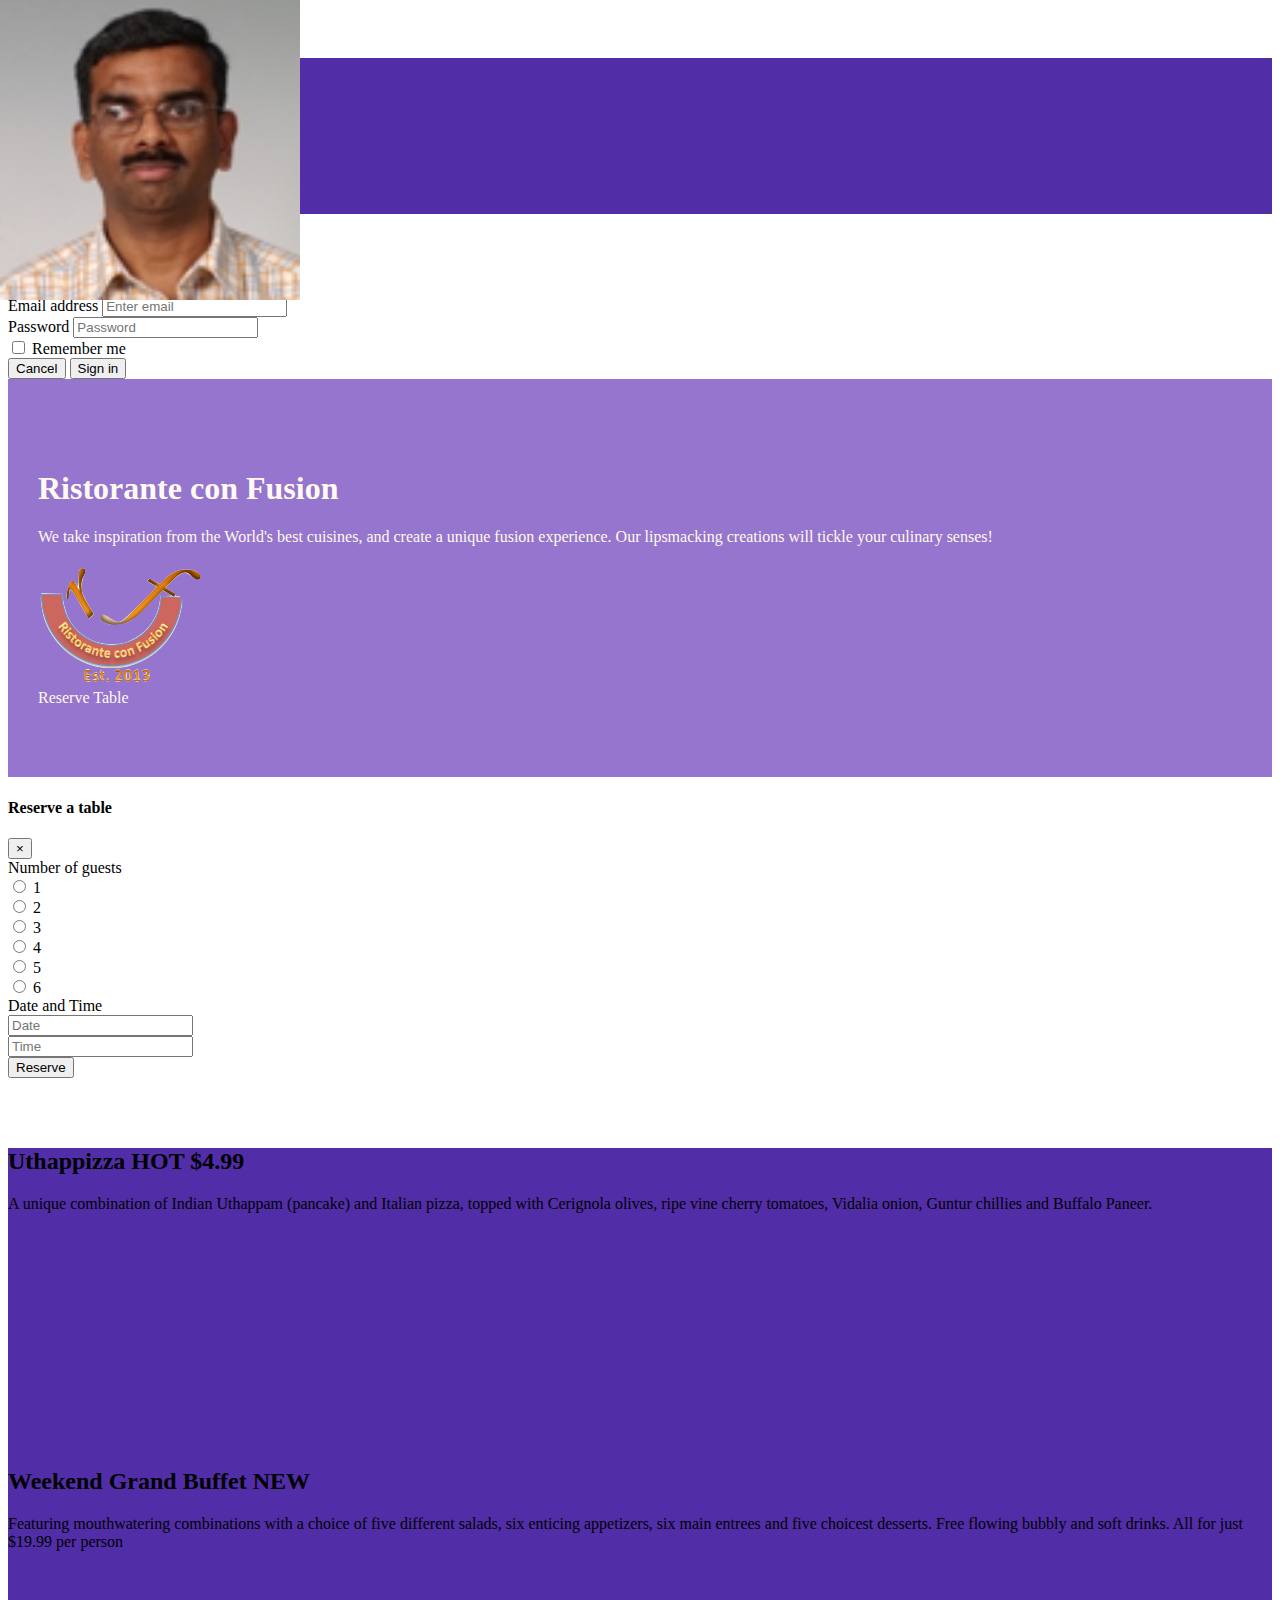
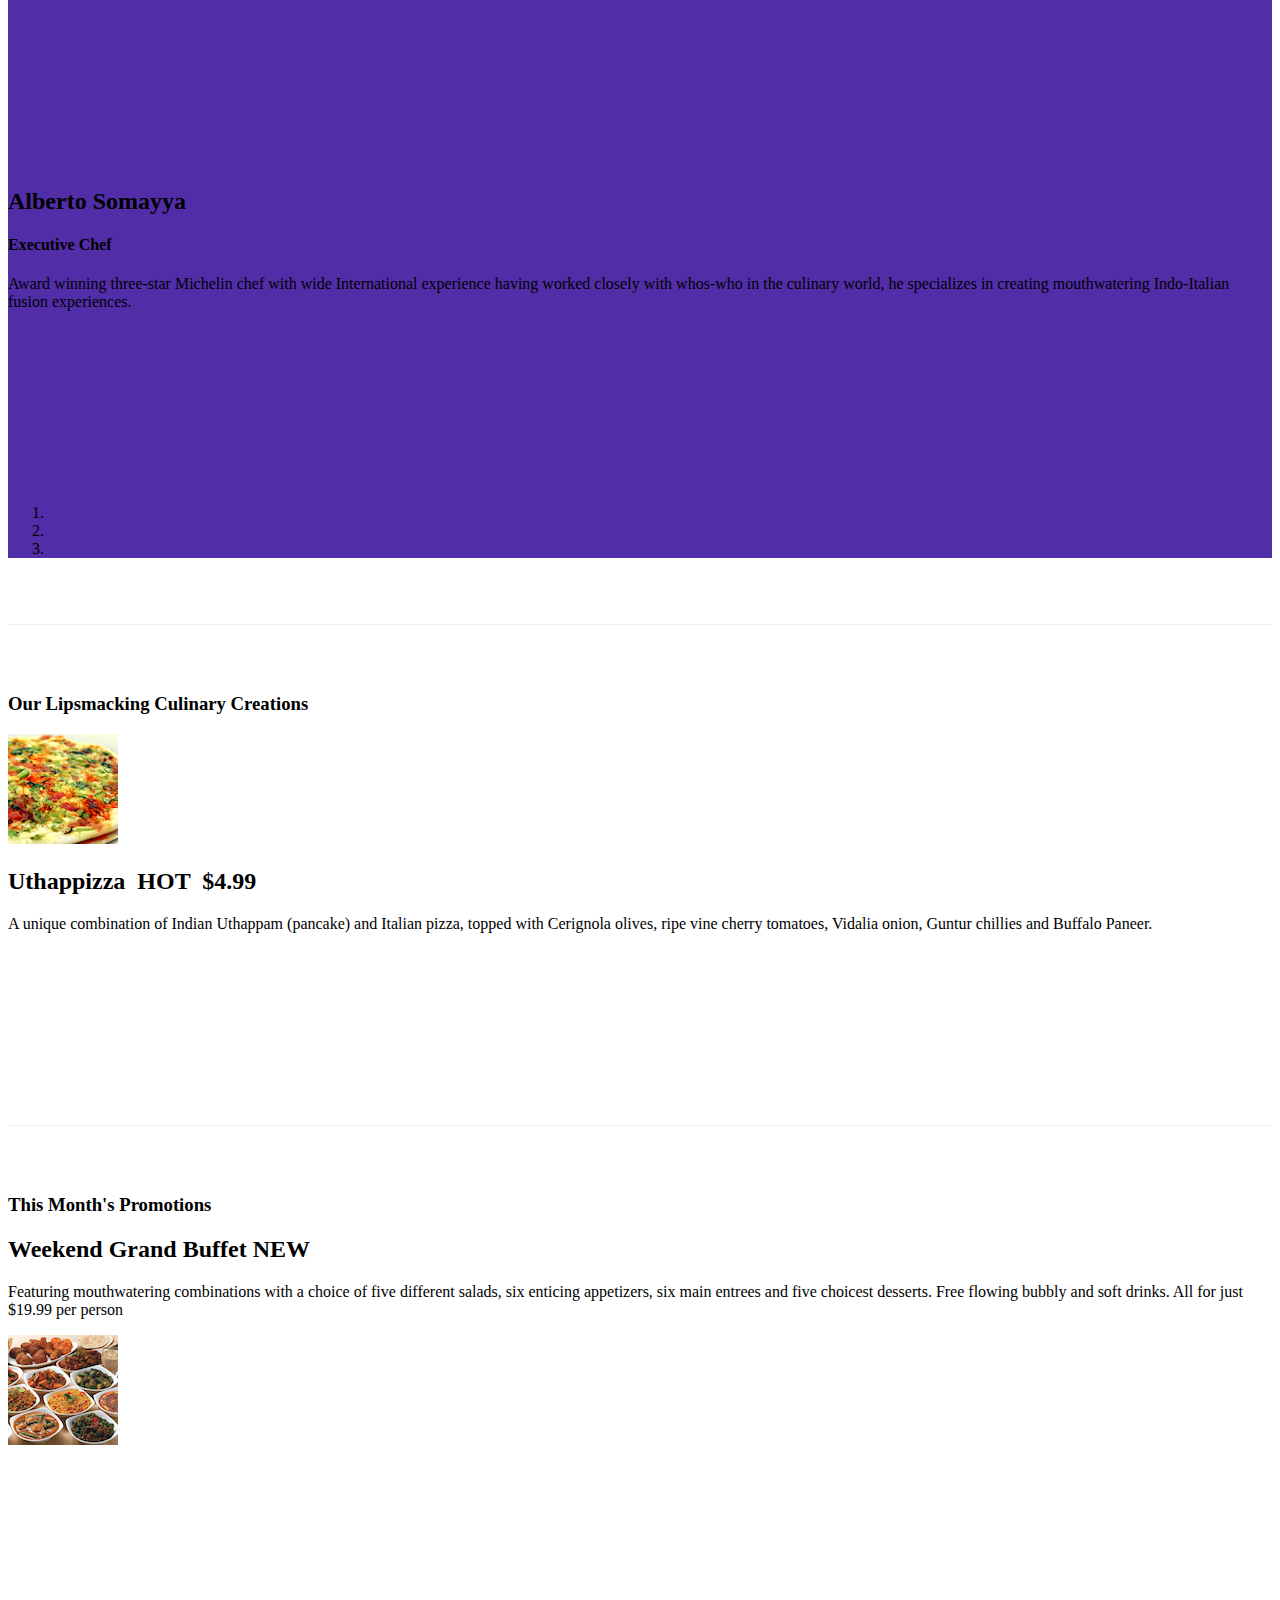
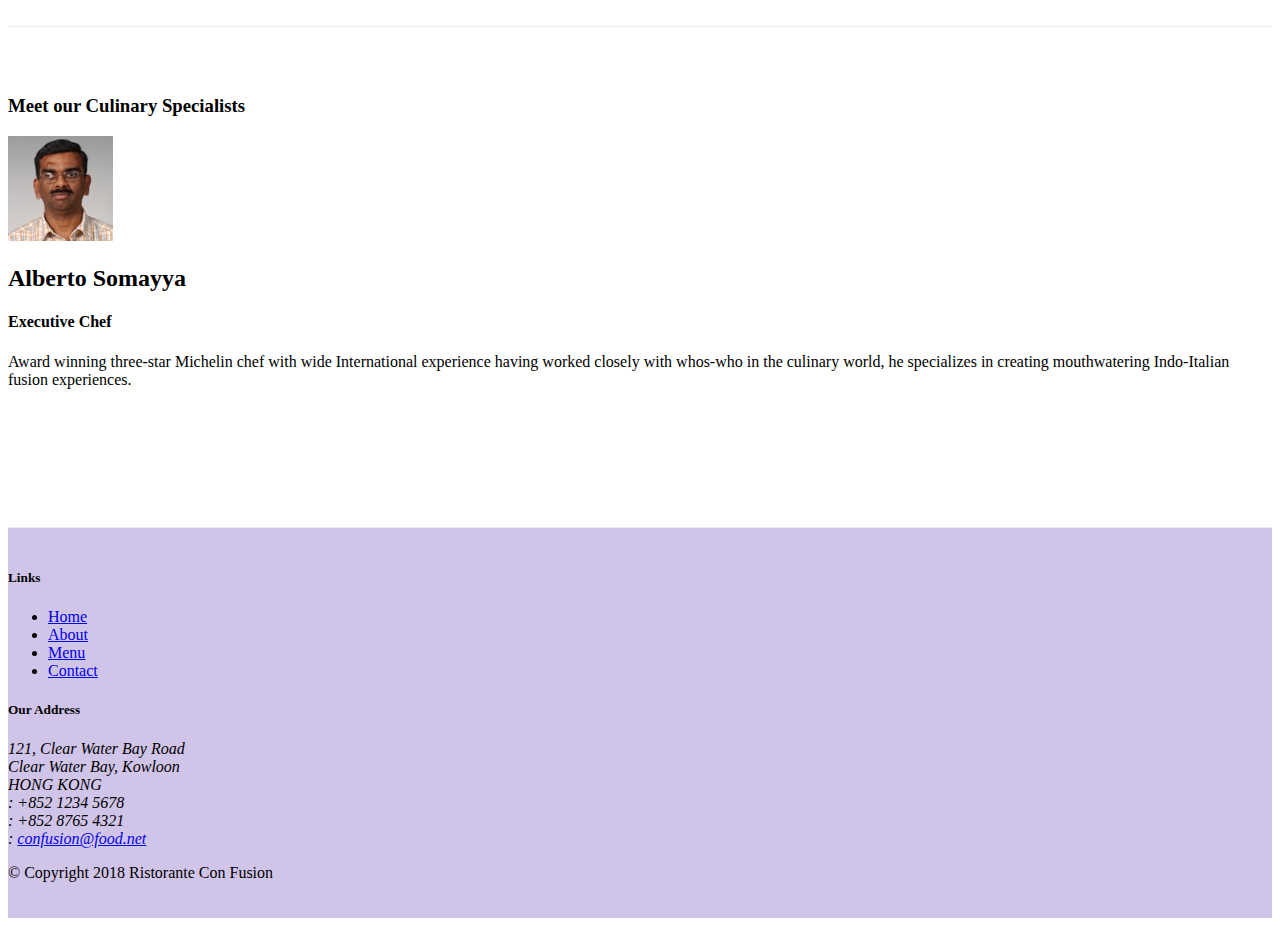
==== 1.html @ 9e5beb5d "Modals" ====
<!DOCTYPE html>
<html lang="en">

<head>
      <!-- Required meta tags always come first -->
      <meta charset="utf-8">
      <meta name="viewport" content="width=device-width, initial-scale=1, shrink-to-fit=no">
      <meta http-equiv="x-ua-compatible" content="ie=edge">
  
      <!-- Bootstrap CSS -->
      <link rel="stylesheet" href="node_modules/bootstrap/dist/css/bootstrap.min.css">
      <link rel="stylesheet" href="node_modules/font-awesome/css/font-awesome.min.css">
    <link rel="stylesheet" href="node_modules/bootstrap-social/bootstrap-social.css">
      <link href="css/styles.css" rel="stylesheet">
    <title>Ristorante Con Fusion</title>
</head>

<body>
    <nav class="navbar navbar-dark navbar-expand-sm  fixed-top">
        <div class="container">
            <button class="navbar-toggler" type="button" data-toggle="collapse" data-target="#Navbar">
                <span class="navbar-toggler-icon"></span>
            </button>
           <a class="navbar-brand mr-auto" href="#"><img src="img/logo.png" height="30" width="41"></a>
           <div class="collapse navbar-collapse" id="Navbar">
           <ul class="navbar-nav mr-auto">
            <li class="nav-item active"><a class="nav-link" href="#"><span class="fa fa-home fa-lg"></span> Home</a></li>
            <li class="nav-item"><a class="nav-link" href="./aboutus.html"><span class="fa fa-info fa-lg"></span> About</a></li>
            <li class="nav-item"><a class="nav-link" href="#"><span class="fa fa-list fa-lg"></span> Menu</a></li>
            <li class="nav-item"><a class="nav-link" href="./contactus.html"><span class="fa fa-address fa-lg"></span> Contact</a></li>
        </ul>  
        <span class="navbar-text">
            <a data-toggle="modal" data-target="#loginModal">
            <span class="fa fa-sign-in"></span> Login</a>
        </span>   
        </div>    
        </div>
    </nav>
    <div id="loginModal" class="modal fade" role="dialog">
        <div class="modal-dialog modal-lg" role="content">
            <!-- Modal content-->
            <div class="modal-content">
                <div class="modal-header">
                    <h4 class="modal-title">Login </h4>
                    <button type="button" class="close" data-dismiss="modal">&times;</button>
                </div>
                <div class="modal-body">
                    <form>
                        <div class="form-row">
                            <div class="form-group col-sm-4">
                                    <label class="sr-only" for="exampleInputEmail3">Email address</label>
                                    <input type="email" class="form-control form-control-sm mr-1" id="exampleInputEmail3" placeholder="Enter email">
                            </div>
                            <div class="form-group col-sm-4">
                                <label class="sr-only" for="exampleInputPassword3">Password</label>
                                <input type="password" class="form-control form-control-sm mr-1" id="exampleInputPassword3" placeholder="Password">
                            </div>
                            <div class="col-sm-auto">
                                <div class="form-check">
                                    <input class="form-check-input" type="checkbox">
                                    <label class="form-check-label"> Remember me
                                    </label>
                                </div>
                            </div>
                        </div>
                        <div class="form-row">
                            <button type="button" class="btn btn-secondary btn-sm ml-auto" data-dismiss="modal">Cancel</button>
                            <button type="submit" class="btn btn-primary btn-sm ml-1">Sign in</button>        
                        </div>
                    </form>
                </div>
            </div>
        </div>
    </div>
    <header class = "jumbotron">
        <div class = "container">
            <div class = "row row-header align-items-center">
                <div class = "col-12 col-sm-6">
                    <h1>Ristorante con Fusion</h1>
                    <p>We take inspiration from the World's best cuisines, and create a unique fusion experience. Our lipsmacking creations will tickle your culinary senses!</p>
                </div>
                <div class="col-12 col-sm-3 align-self-center">
                    <img src="img/logo.png" class="img-fluid">
                </div>
                <div class="col-12 col-sm-3 align-self-center">
                        <span class="navbar-text">
                            <a data-toggle="modal" data-target="#formModal"role="button" class="btn btn-block nav-link btn-warning">
                            Reserve Table</a>
                        </span>   
                    
                </div>
                </div>
            </div>
        </div>
    </header>
    <div id= "formModal" class="modal fade" role="dialog">
        <div class="modal-dialog modal-lg" role="content">
            <div class="modal-content">
                <div class="modal-header">
                    <h4 class="modal-title">Reserve a table</h4>
                    <button type="button" class="close" data-dismiss="modal">&times;</button>
                </div>
                <div id="formModal" class="modal-body">
                    <form  >
                        <div class="form-group row">
                            <label for="Number of guests" class="col-md-2 col-form-label">Number of guests</label>
                            <div class="col-8">
                            <div class="form-check form-check-inline">
                                <input class="form-check-input" type="radio" name="inlineRadioOptions" id="inlineRadio1" value="option1">
                                <label class="form-check-label" for="inlineRadio1">1</label>
                              </div>
                              <div class="form-check form-check-inline">
                                <input class="form-check-input" type="radio" name="inlineRadioOptions" id="inlineRadio2" value="option2">
                                <label class="form-check-label" for="inlineRadio2">2</label>
                              </div>
                              <div class="form-check form-check-inline">
                                <input class="form-check-input" type="radio" name="inlineRadioOptions" id="inlineRadio3" value="option3">
                                <label class="form-check-label" for="inlineRadio3">3 </label>
                              </div>
                              <div class="form-check form-check-inline">
                                <input class="form-check-input" type="radio" name="inlineRadioOptions" id="inlineRadio4" value="option4">
                                <label class="form-check-label" for="inlineRadio3">4 </label>
                              </div>
                              <div class="form-check form-check-inline">
                                <input class="form-check-input" type="radio" name="inlineRadioOptions" id="inlineRadio5" value="option5">
                                <label class="form-check-label" for="inlineRadio3">5 </label>
                              </div>
                              <div class="form-check form-check-inline">
                                <input class="form-check-input" type="radio" name="inlineRadioOptions" id="inlineRadio6" value="option6">
                                <label class="form-check-label" for="inlineRadio3">6 </label>
                              </div>
                              </div>
                              
                        </div>

                        <div class="form-group row">
                            <label for="Date and Time" class="col-12 col-md-2 col-form-label">Date and Time</label>
                            <div class="col-12 col-md-4">
                                <input type="text" class="form-control" id="date" name="date" placeholder="Date">
                            </div>
                            <div class="col-12 col-md-4">
                                <input type="text" class="form-control" id="time" name="time" placeholder="Time">
                            </div>
                        </div>
                        <div class="form-group row">
                            <div class="offset-md-2 col-md-10">
                                <button type="submit" class="btn btn-primary">Reserve</button>
                            </div>
                        </div>
                    </form>
    
                </div>
            </div>
        </div>
    
    </div>
    <div class = "container">
        <div class = "row row-content">
            <div class="col">
                <div id ="mycarousel" class ="carousel slide" data-ride="carousel">
                <div class="carousel-inner" role="listbox">
                    <div class="carousel-item active">
                        <img class="d-block img-fluid"
                        src="img/uthappizza.png" alt="Uthappizza">
                        <div class="carousel-caption d-none d-md-block">
                            <h2>Uthappizza <span class="badge badge-danger">HOT</span> <span class="badge badge-pill badge-default">$4.99</span></h2>
                            <p class="d-none d-sm-block">A unique combination of Indian Uthappam (pancake) and
                                Italian pizza, topped with Cerignola olives, ripe vine
                                cherry tomatoes, Vidalia onion, Guntur chillies and
                                Buffalo Paneer.</p>
                        </div>
                    </div>
                    <div class ="carousel-item">
                        <img class="d-block img-fluid"
                        src="img/buffet.png" alt="Buffet">
                        <div class="carousel-caption d-none d-md-block">
                            <h2 >Weekend Grand Buffet&nbsp<span class="badge badge-danger ">NEW</span></h2>
                <p class="d-none d-sm-block">Featuring mouthwatering combinations with a choice of five different salads, six enticing appetizers, six main entrees and five choicest desserts. Free flowing bubbly and soft drinks. All for just $19.99 per person </p>
                        </div>

                    </div>
                    <div class ="carousel-item">
                        <img class="d-block img-fluid"
                        src="img/alberto.png" alt="Alberto Somayya">
                        <div class="carousel-caption d-none d-md-block">
                            <h2 >Alberto Somayya</h2>
                            <h4>Executive Chef</h4>
                            <p class="d-none d-sm-block">Award winning three-star Michelin chef with wide
                                International experience having worked closely with
                                whos-who in the culinary world, he specializes in
                                creating mouthwatering Indo-Italian fusion experiences.
                                </p>
                        </div>
                    </div>
                
            </div>
            <ol class="carousel-indicators">
                <li data-target="#mycarousel" data-slide-to="0" class="active"></li>
                <li data-target="#mycarousel" data-slide-to="1"></li>
                <li data-target="#mycarousel" data-slide-to="2"></li>
            </ol>
            <a class="carousel-control-prev" href="#mycarousel" role="button" data-slide="prev">
                <span class="carousel-control-prev-icon"></span>
            </a>
            <a class="carousel-control-next" href="#mycarousel" role="button" data-slide="next">
                <span class="carousel-control-next-icon"></span>
            </a>
            </div>
        </div>
        </div>
            
        
        <div class = "row row-content align-items-center">
            <div class = "col-12 col-sm-4 order-sm-last col-md-3">
                <h3>Our Lipsmacking Culinary Creations</h3>
            </div>
            <div class = "col col-sm order-sm-first col-md">
                <div class="media">
                    <img class="d-flex mr-3 img-thumbnail align-self-center"
                            src="img/uthappizza.png" alt="Uthappizza">
                    <div class="media-body">
                        <h2 class="mt-0">Uthappizza &nbsp<span class="badge badge-danger ">HOT </span>&nbsp<span class="badge badge-pill badge-secondary">$4.99</span></h2>
                        <p class="d-none d-sm-block">A unique combination of Indian Uthappam (pancake) and
                            Italian pizza, topped with Cerignola olives, ripe vine
                            cherry tomatoes, Vidalia onion, Guntur chillies and
                            Buffalo Paneer.</p>
                    </div>
                </div>
                </div>
                </div>

            
     


        <div class = "row  row-content align-items-center">
            <div class = "col-12 col-sm-4 col-md-3">
                <h3>This Month's Promotions</h3>
            </div>
            <div class = "col col-sm order-sm-last col-md">
                <div class="media">
                    <div class="media-body">
            
                <h2 class="mt-0">Weekend Grand Buffet&nbsp<span class="badge badge-danger ">NEW</span></h2>
                <p class="d-none d-sm-block">Featuring mouthwatering combinations with a choice of five different salads, six enticing appetizers, six main entrees and five choicest desserts. Free flowing bubbly and soft drinks. All for just $19.99 per person </p>
            </div>
            <img class="d-flex mr-3 img-thumbnail align-self-center"
                            src="img/buffet.png" alt="Buffet">
        </div>
        </div>
        </div>

        <div class = "row  row-content">
            <div class = "col-12 col-sm-4 order-sm-last col-md-3">
                <h3>Meet our Culinary Specialists</h3>
            </div>
            <div class = "col col-sm order-sm-first col-md">
                <div class="media">
                    <img class="d-flex mr-3 img-thumbnail align-self-center"
                            src="img/alberto.png" alt="Alberto Somayya">
                    <div class="media-body">
                        <h2 class="mt-0">Alberto Somayya</h2>
                        <h4>Executive Chef</h4>
                        <p class="d-none d-sm-block">Award winning three-star Michelin chef with wide
                            International experience having worked closely with
                            whos-who in the culinary world, he specializes in
                            creating mouthwatering Indo-Italian fusion experiences.
                            </p>
                    </div>
                </div>
                
        </div>
    </div>
       
</div>
    <footer class = "footer">
        <div class = "container">
            <div class = "row">             
                <div class = "col-4 offset-1 col-sm-2">
                    <h5>Links</h5>
                    <ul class = "list-unstyled">
                        <li><a href="#">Home</a></li>
                        <li><a href="./aboutus.html">About</a></li>
                        <li><a href="#">Menu</a></li>
                        <li><a href="./contactus.html">Contact</a></li>
                    </ul>
                </div>
                <div class = "col-7 col-sm-5">
                    <h5>Our Address</h5>
                    <address>
		              121, Clear Water Bay Road<br>
		              Clear Water Bay, Kowloon<br>
		              HONG KONG<br>
                      <i class="fa fa-phone fa-lg"></i>: +852 1234 5678<br>
                      <i class="fa fa-fax fa-lg"></i>: +852 8765 4321<br>
                      <i class="fa fa-envelope fa-lg"></i>: <a href="mailto:confusion@food.net">confusion@food.net</a>
		           </address>
                </div>
                <div class = "col-12 col-sm-4 align-self-center">
                    <div class = "text-center">
                        <a class="btn btn-social-icon btn-google" href="http://google.com/+"><i class="fa fa-google-plus"></i></a>
                        <a class="btn btn-social-icon btn-facebook" href="http://www.facebook.com/profile.php?id="><i class="fa fa-facebook"></i></a>
                        <a class="btn btn-social-icon btn-linkedin" href="http://www.linkedin.com/in/"><i class="fa fa-linkedin"></i></a>
                        <a class="btn btn-social-icon btn-twitter" href="http://twitter.com/"><i class="fa fa-twitter"></i></a>
                        <a class="btn btn-social-icon btn-google" href="http://youtube.com/"><i class="fa fa-youtube"></i></a>
                        <a class="btn btn-social-icon" href="mailto:"><i class="fa fa-envelope-o"></i></a>
                    </div>
                </div>
           </div>
           <div class = "row justify-content-center">             
                <div class = "col-auto">
                    <p>© Copyright 2018 Ristorante Con Fusion</p>
                </div>
           </div>
        </div>
    </footer>
    <!-- jQuery first, then Popper.js, then Bootstrap JS. -->
    <script src="node_modules/jquery/dist/jquery.slim.min.js"></script>
    <script src="node_modules/popper.js/dist/umd/popper.min.js"></script>
    <script src="node_modules/bootstrap/dist/js/bootstrap.min.js"></script>
  
</body>

</html>
---- css/styles.css ----
.row-header{
    margin:0px auto;
    padding:0px;
}

.row-content {
    margin:0px auto;
    padding: 50px 0px 50px 0px;
    border-bottom: 1px ridge;
    min-height:400px;
}

.footer{
    background-color: #D1C4E9;
    margin:0px auto;
    padding: 20px 0px 20px 0px;
}
.jumbotron {
    padding:70px 30px 70px 30px;
    margin:0px auto;
    background: #9575CD ;
    color:floralwhite;
}

.address{
    font-size:80%;
    margin:0px;
    color:#0f0f0f;
}
body{
    padding: 50px 0px 0px 0px;
    z-index:  0;
}
.navbar-dark {
    background-color: #512DA8;
}
.tab-content {
    border-left: 1px solid #ddd;
    border-right: 1px solid #ddd;
    border-bottom: 1px solid #ddd;
    padding: 10px;
}
.carousel {
    background:#512DA8;
}

.carousel-item {
  height: 300px;
}

.carousel-item img {
    position: absolute;
    top: 0;
    left: 0;
    min-height: 300px;
}
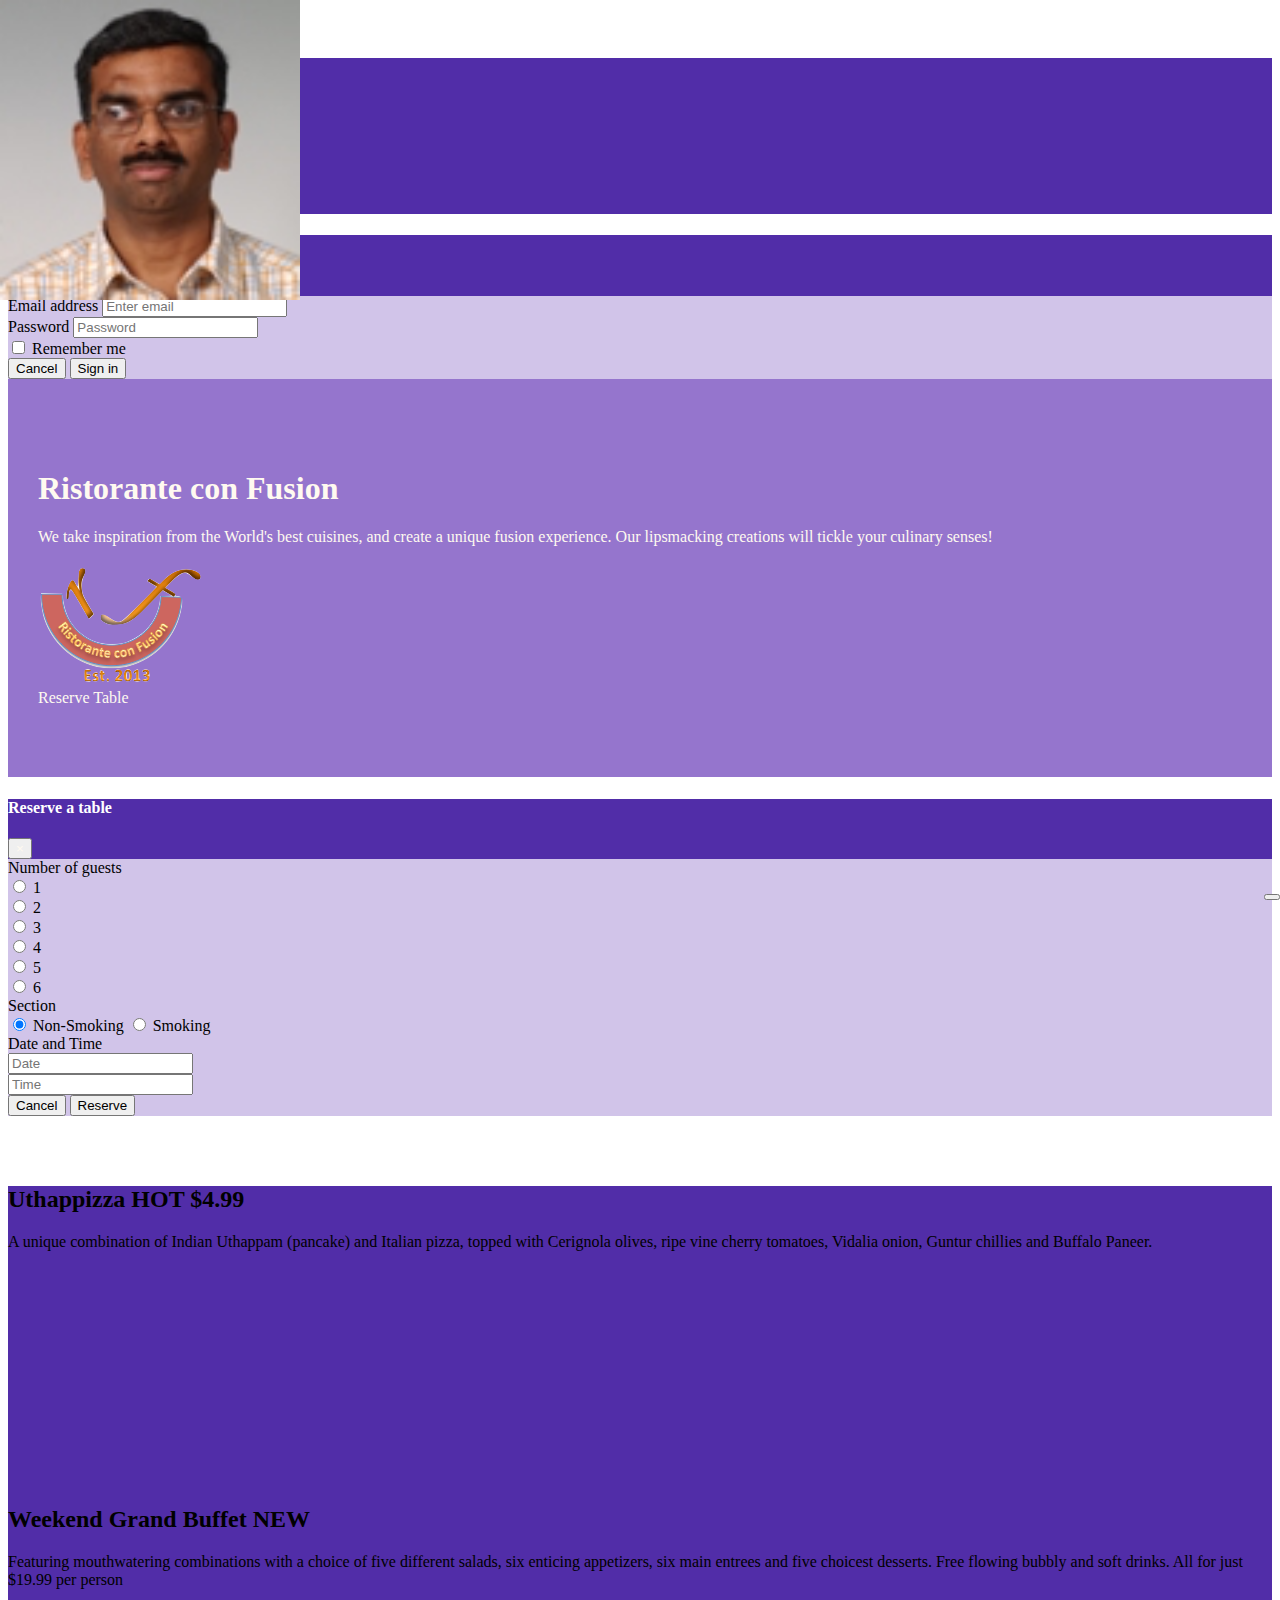
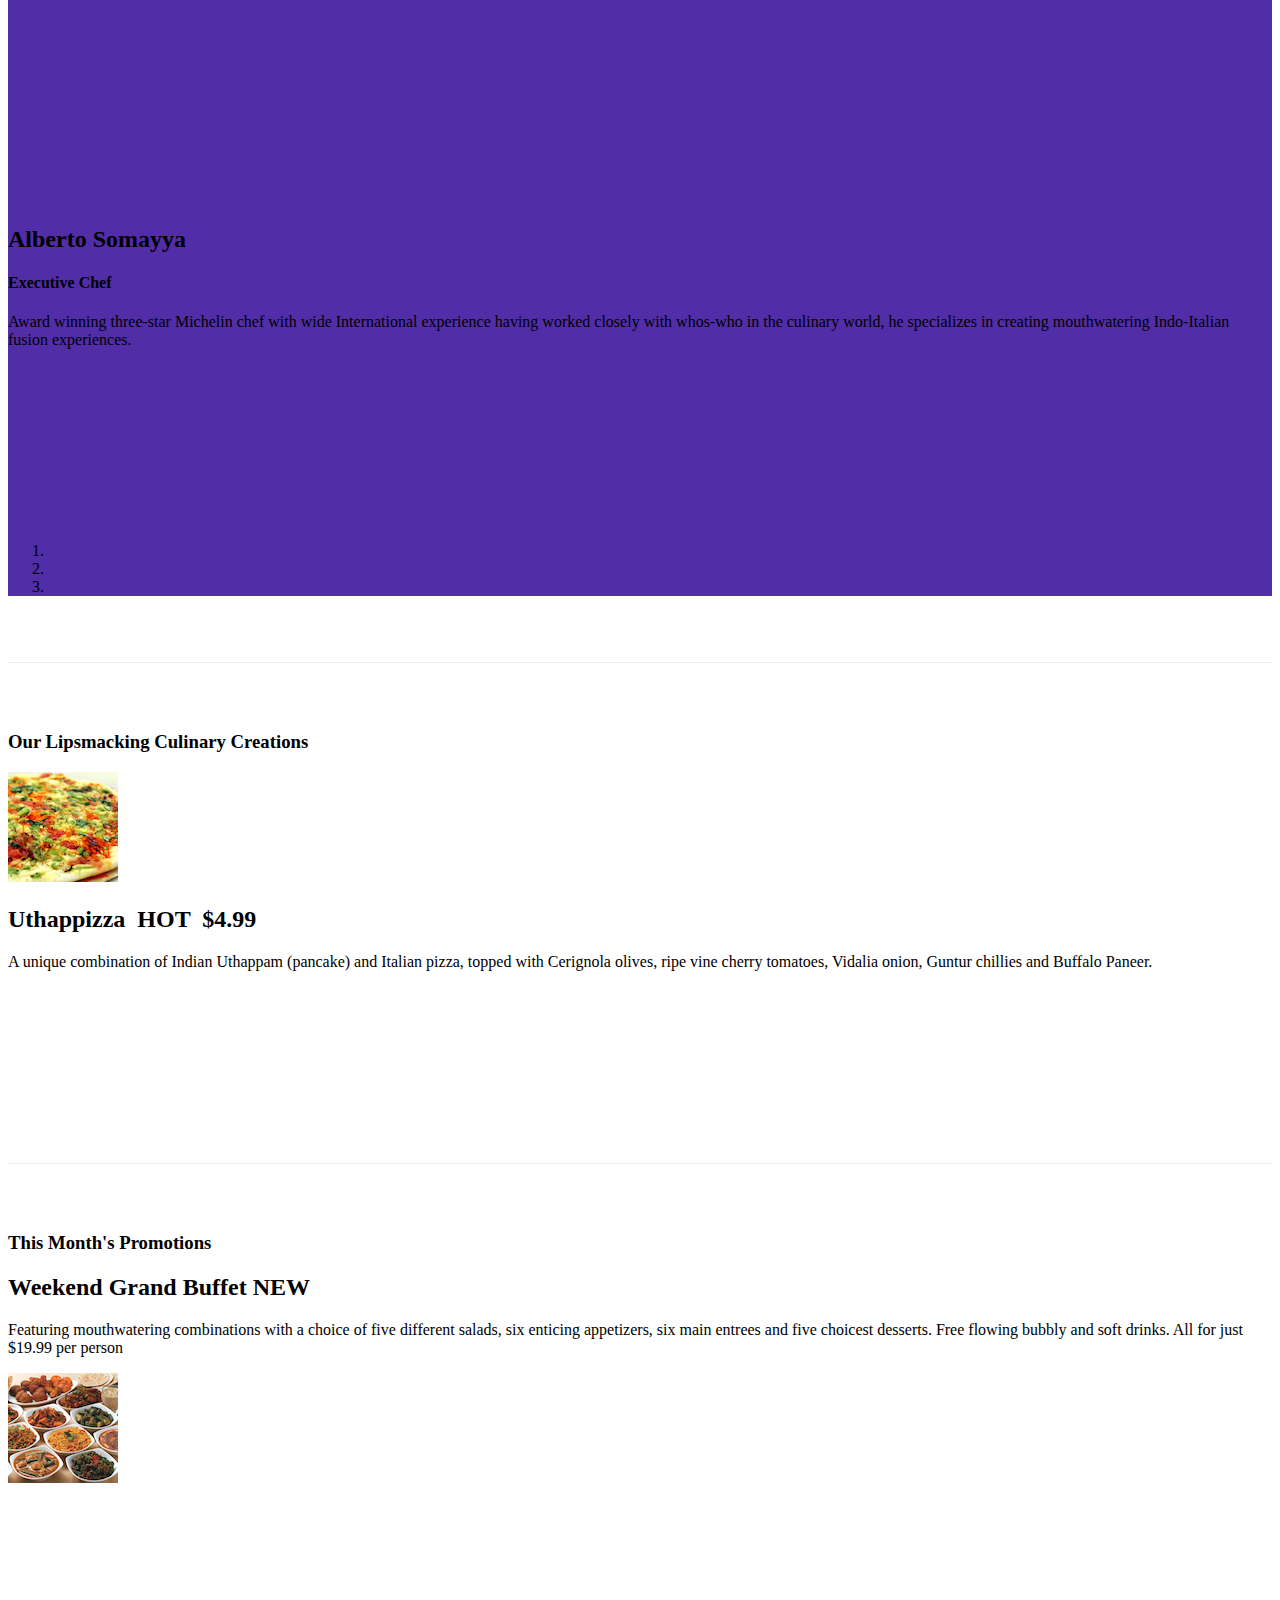
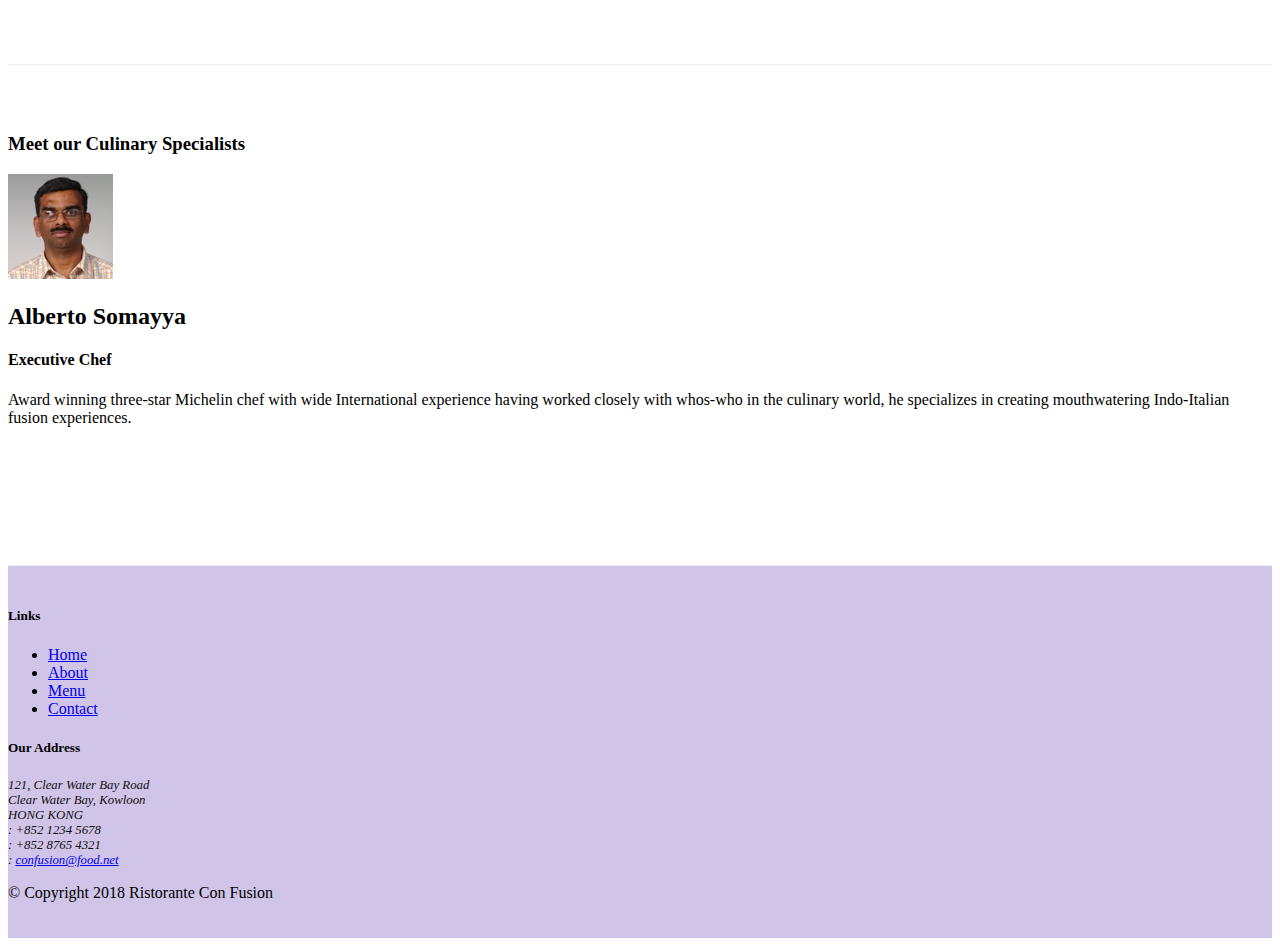
==== commit 54cc8a92: "Scss" ====
--- a/1.html
+++ b/1.html
@@ -30,7 +30,7 @@
             <li class="nav-item"><a class="nav-link" href="./contactus.html"><span class="fa fa-address fa-lg"></span> Contact</a></li>
         </ul>  
         <span class="navbar-text">
-            <a data-toggle="modal" data-target="#loginModal">
+            <a id ="myModal">
             <span class="fa fa-sign-in"></span> Login</a>
         </span>   
         </div>    
@@ -83,11 +83,10 @@
                     <img src="img/logo.png" class="img-fluid">
                 </div>
                 <div class="col-12 col-sm-3 align-self-center">
-                        <span class="navbar-text">
-                            <a data-toggle="modal" data-target="#formModal"role="button" class="btn btn-block nav-link btn-warning">
-                            Reserve Table</a>
-                        </span>   
-                    
+                    <span class="navbar-text">
+                        <a id ="reserve" role="button" class="btn btn-block nav-link btn-warning">
+                        Reserve Table</a>
+                    </span>  
                 </div>
                 </div>
             </div>
@@ -132,6 +131,21 @@
                               </div>
                               
                         </div>
+                        <div class="form-group row">
+                            <label for="Date and Time" class=" col-12 col-md-2 col-form-label">Section</label>
+                            <div class="col-12 col-md-4">
+                            <div class="btn-group btn-group-toggle" data-toggle="buttons">
+
+                                <label class="btn btn-success active">
+                                  <input type="radio" name="options" id="option1" autocomplete="off" checked> Non-Smoking
+                                </label>
+                                <label class="btn btn-danger">
+                                  <input type="radio" name="options" id="option2" autocomplete="off"> Smoking
+                                </label>
+                            </div>
+                              </div>
+                              
+                        </div>
 
                         <div class="form-group row">
                             <label for="Date and Time" class="col-12 col-md-2 col-form-label">Date and Time</label>
@@ -143,9 +157,11 @@
                             </div>
                         </div>
                         <div class="form-group row">
-                            <div class="offset-md-2 col-md-10">
+                            <div class="offset-md-2 col-md-6">
+                                <button type="submit" class="btn btn-secondary">Cancel</button>
                                 <button type="submit" class="btn btn-primary">Reserve</button>
                             </div>
+                           
                         </div>
                     </form>
     
@@ -205,6 +221,10 @@
             <a class="carousel-control-next" href="#mycarousel" role="button" data-slide="next">
                 <span class="carousel-control-next-icon"></span>
             </a>
+            <button class="btn btn-danger btn-sm" id="carouselButton">
+                <span id="carousel-button-icon" class="fa fa-pause"></span>
+            </button>
+
             </div>
         </div>
         </div>
@@ -271,8 +291,9 @@
                 
         </div>
     </div>
-       
-</div>
+  
+    </div>
+
     <footer class = "footer">
         <div class = "container">
             <div class = "row">             
@@ -318,7 +339,39 @@
     <script src="node_modules/jquery/dist/jquery.slim.min.js"></script>
     <script src="node_modules/popper.js/dist/umd/popper.min.js"></script>
     <script src="node_modules/bootstrap/dist/js/bootstrap.min.js"></script>
-  
+    <script>
+        $(document).ready(function(){
+            $("#mycarousel").carousel( { interval: 2000 } );
+            $("#carouselButton").click(function(){
+                if ($("#carouselButton").children("span").hasClass('fa-pause')) {
+                    $("#mycarousel").carousel('pause');
+                    $("#carouselButton").children("span").removeClass('fa-pause');
+                    $("#carouselButton").children("span").addClass('fa-play');
+                }
+                else if ($("#carouselButton").children("span").hasClass('fa-play')){
+                    $("#mycarousel").carousel('cycle');
+                    $("#carouselButton").children("span").removeClass('fa-play');
+                    $("#carouselButton").children("span").addClass('fa-pause');                    
+                }
+
+            });
+            $('#myModal').click(function(){
+            $("#loginModal").modal( 'show' );
+            
+
+        });
+        $('#reserve').click(function(){
+            $("#formModal").modal( 'show' );
+            
+
+        });
+
+
+        });
+       
+
+    </script>
+
 </body>
 
 </html>--- a/css/styles.css
+++ b/css/styles.css
@@ -1,56 +1,63 @@
-.row-header{
-    margin:0px auto;
-    padding:0px;
-}
+.row-header {
+  margin: 0px auto;
+  padding: 0px 0px; }
 
 .row-content {
-    margin:0px auto;
-    padding: 50px 0px 50px 0px;
-    border-bottom: 1px ridge;
-    min-height:400px;
-}
+  margin: 0px auto;
+  padding: 50px 0px;
+  border-bottom: 1px ridge;
+  min-height: 400px; }
 
-.footer{
-    background-color: #D1C4E9;
-    margin:0px auto;
-    padding: 20px 0px 20px 0px;
-}
+.footer {
+  background-color: #D1C4E9;
+  margin: 0px auto;
+  padding: 20px 0px; }
+
 .jumbotron {
-    padding:70px 30px 70px 30px;
-    margin:0px auto;
-    background: #9575CD ;
-    color:floralwhite;
-}
+  margin: 0px auto;
+  padding: 70px 30px;
+  background: #9575CD;
+  color: floralwhite; }
 
-.address{
-    font-size:80%;
-    margin:0px;
-    color:#0f0f0f;
-}
-body{
-    padding: 50px 0px 0px 0px;
-    z-index:  0;
-}
+address {
+  font-size: 80%;
+  margin: 0px;
+  color: #0f0f0f; }
+
+body {
+  padding: 50px 0px 0px 0px;
+  z-index: 0; }
+
 .navbar-dark {
-    background-color: #512DA8;
-}
+  background-color: #512DA8; }
+
 .tab-content {
-    border-left: 1px solid #ddd;
-    border-right: 1px solid #ddd;
-    border-bottom: 1px solid #ddd;
-    padding: 10px;
-}
+  border-left: 1px solid #ddd;
+  border-right: 1px solid #ddd;
+  border-bottom: 1px solid #ddd;
+  padding: 10px; }
+
 .carousel {
-    background:#512DA8;
-}
+  background: #512DA8; }
+  .carousel .carousel-item {
+    height: 300px; }
+    .carousel .carousel-item img {
+      position: absolute;
+      top: 0;
+      left: 0;
+      min-height: 300px; }
 
-.carousel-item {
-  height: 300px;
-}
+#carouselButton {
+  right: 0px;
+  position: absolute;
+  bottom: 0px;
+  z-index: 1; }
 
-.carousel-item img {
-    position: absolute;
-    top: 0;
-    left: 0;
-    min-height: 300px;
-}+.modal-header {
+  background-color: #512DA8;
+  color: white; }
+  .modal-header .close {
+    color: floralwhite; }
+
+.modal-body {
+  background-color: #D1C4E9; }
